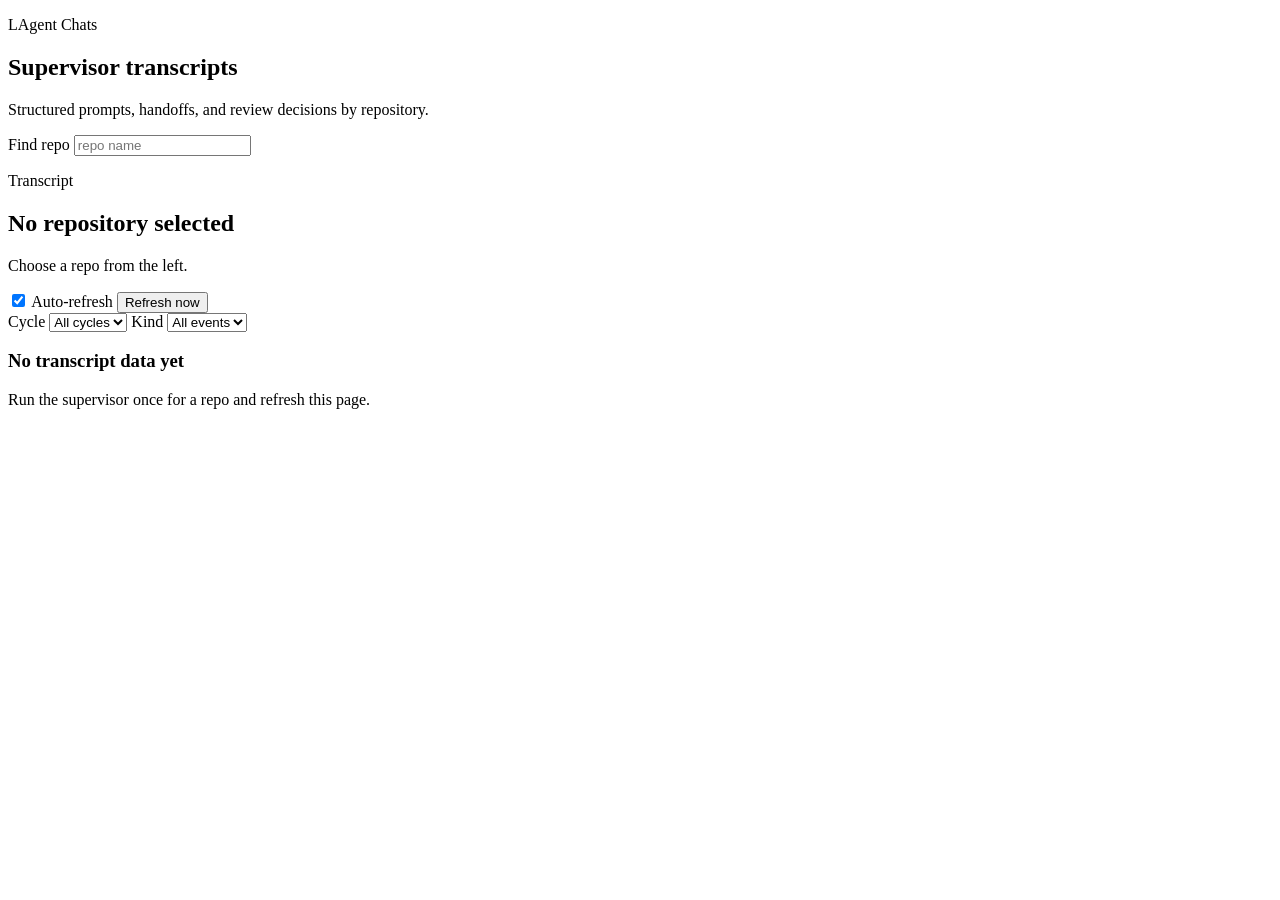
==== chat_viewer/index.html @ 2a5ce25a "Add workflow, chat viewer, git remote, and provider context support" ====
<!doctype html>
<html lang="en">
<head>
  <meta charset="utf-8">
  <meta name="viewport" content="width=device-width, initial-scale=1">
  <title>LAgent Chats</title>
  <link rel="stylesheet" href="_assets/styles.css">
</head>
<body>
  <div class="shell">
    <aside class="sidebar">
      <div class="sidebar-header">
        <p class="eyebrow">LAgent Chats</p>
        <h1>Supervisor transcripts</h1>
        <p class="subtle">Structured prompts, handoffs, and review decisions by repository.</p>
      </div>

      <label class="search">
        <span>Find repo</span>
        <input id="repo-search" type="search" placeholder="repo name">
      </label>

      <div id="repo-list" class="repo-list"></div>
    </aside>

    <main class="content">
      <header class="topbar">
        <div>
          <p id="repo-kicker" class="eyebrow">Transcript</p>
          <h2 id="repo-title">No repository selected</h2>
          <p id="repo-meta" class="subtle">Choose a repo from the left.</p>
        </div>
        <div class="topbar-actions">
          <label class="toggle">
            <input id="auto-refresh" type="checkbox" checked>
            <span>Auto-refresh</span>
          </label>
          <button id="refresh-button" type="button">Refresh now</button>
        </div>
      </header>

      <section class="filters">
        <label>
          <span>Cycle</span>
          <select id="cycle-filter">
            <option value="all">All cycles</option>
          </select>
        </label>
        <label>
          <span>Kind</span>
          <select id="kind-filter">
            <option value="all">All events</option>
          </select>
        </label>
      </section>

      <section id="empty-state" class="empty-state">
        <h3>No transcript data yet</h3>
        <p>Run the supervisor once for a repo and refresh this page.</p>
      </section>

      <section id="transcript" class="transcript" hidden></section>
    </main>
  </div>

  <template id="event-template">
    <article class="event-card">
      <div class="event-header">
        <div>
          <p class="event-badges"></p>
          <h3 class="event-title"></h3>
        </div>
        <time class="event-time"></time>
      </div>
      <details class="event-details">
        <summary>Show content</summary>
        <pre class="event-content"></pre>
      </details>
    </article>
  </template>

  <script src="_assets/app.js" defer></script>
</body>
</html>
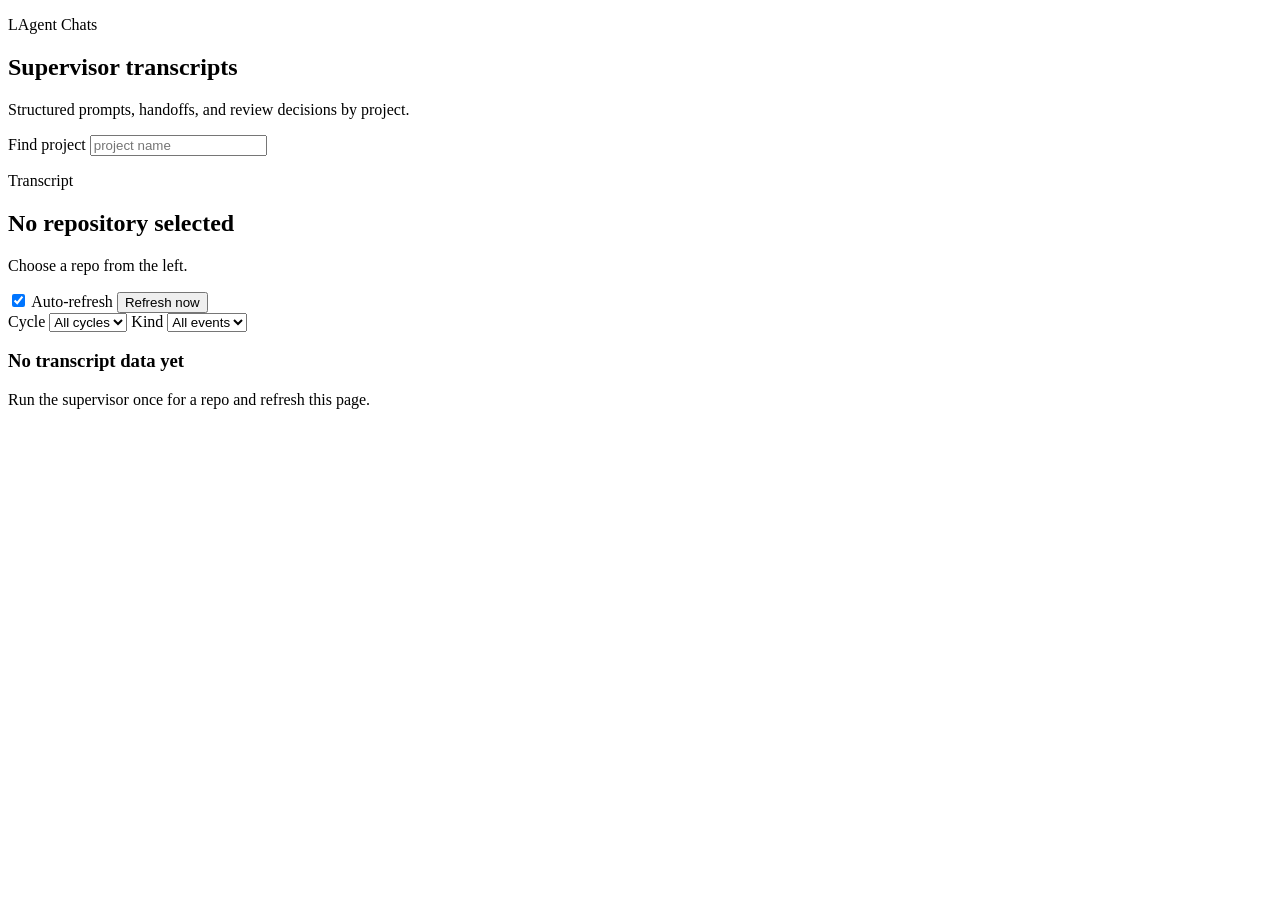
==== commit 58821f42: "Show branch timelines by project" ====
--- a/chat_viewer/index.html
+++ b/chat_viewer/index.html
@@ -12,12 +12,12 @@
       <div class="sidebar-header">
         <p class="eyebrow">LAgent Chats</p>
         <h1>Supervisor transcripts</h1>
-        <p class="subtle">Structured prompts, handoffs, and review decisions by repository.</p>
+        <p class="subtle">Structured prompts, handoffs, and review decisions by project.</p>
       </div>
 
       <label class="search">
-        <span>Find repo</span>
-        <input id="repo-search" type="search" placeholder="repo name">
+        <span>Find project</span>
+        <input id="repo-search" type="search" placeholder="project name">
       </label>
 
       <div id="repo-list" class="repo-list"></div>
@@ -29,6 +29,10 @@
           <p id="repo-kicker" class="eyebrow">Transcript</p>
           <h2 id="repo-title">No repository selected</h2>
           <p id="repo-meta" class="subtle">Choose a repo from the left.</p>
+          <div id="repo-doc-panel" class="repo-doc-panel" hidden>
+            <p class="eyebrow">Current Markdown Files</p>
+            <div id="repo-doc-links" class="repo-doc-links"></div>
+          </div>
         </div>
         <div class="topbar-actions">
           <label class="toggle">
@@ -39,7 +43,7 @@
         </div>
       </header>
 
-      <section class="filters">
+      <section id="filters" class="filters">
         <label>
           <span>Cycle</span>
           <select id="cycle-filter">
@@ -54,6 +58,29 @@
         </label>
       </section>
 
+      <section id="branch-panel" class="branch-panel" hidden>
+        <div class="branch-panel-header">
+          <div>
+            <p class="eyebrow">Branch Tree</p>
+            <h3 id="branch-title">No branching yet</h3>
+            <p id="branch-meta" class="subtle"></p>
+          </div>
+        </div>
+        <div id="branch-current-path" class="branch-current-path"></div>
+        <div id="branch-episodes" class="branch-episodes"></div>
+      </section>
+
+      <section id="branch-board" class="branch-board" hidden>
+        <div class="branch-board-header">
+          <div>
+            <p class="eyebrow">Branch Timelines</p>
+            <h3 id="branch-board-title">No branch timelines yet</h3>
+            <p id="branch-board-meta" class="subtle"></p>
+          </div>
+        </div>
+        <div id="branch-board-grid" class="branch-board-grid"></div>
+      </section>
+
       <section id="empty-state" class="empty-state">
         <h3>No transcript data yet</h3>
         <p>Run the supervisor once for a repo and refresh this page.</p>
@@ -63,22 +90,6 @@
     </main>
   </div>
 
-  <template id="event-template">
-    <article class="event-card">
-      <div class="event-header">
-        <div>
-          <p class="event-badges"></p>
-          <h3 class="event-title"></h3>
-        </div>
-        <time class="event-time"></time>
-      </div>
-      <details class="event-details">
-        <summary>Show content</summary>
-        <pre class="event-content"></pre>
-      </details>
-    </article>
-  </template>
-
   <script src="_assets/app.js" defer></script>
 </body>
 </html>
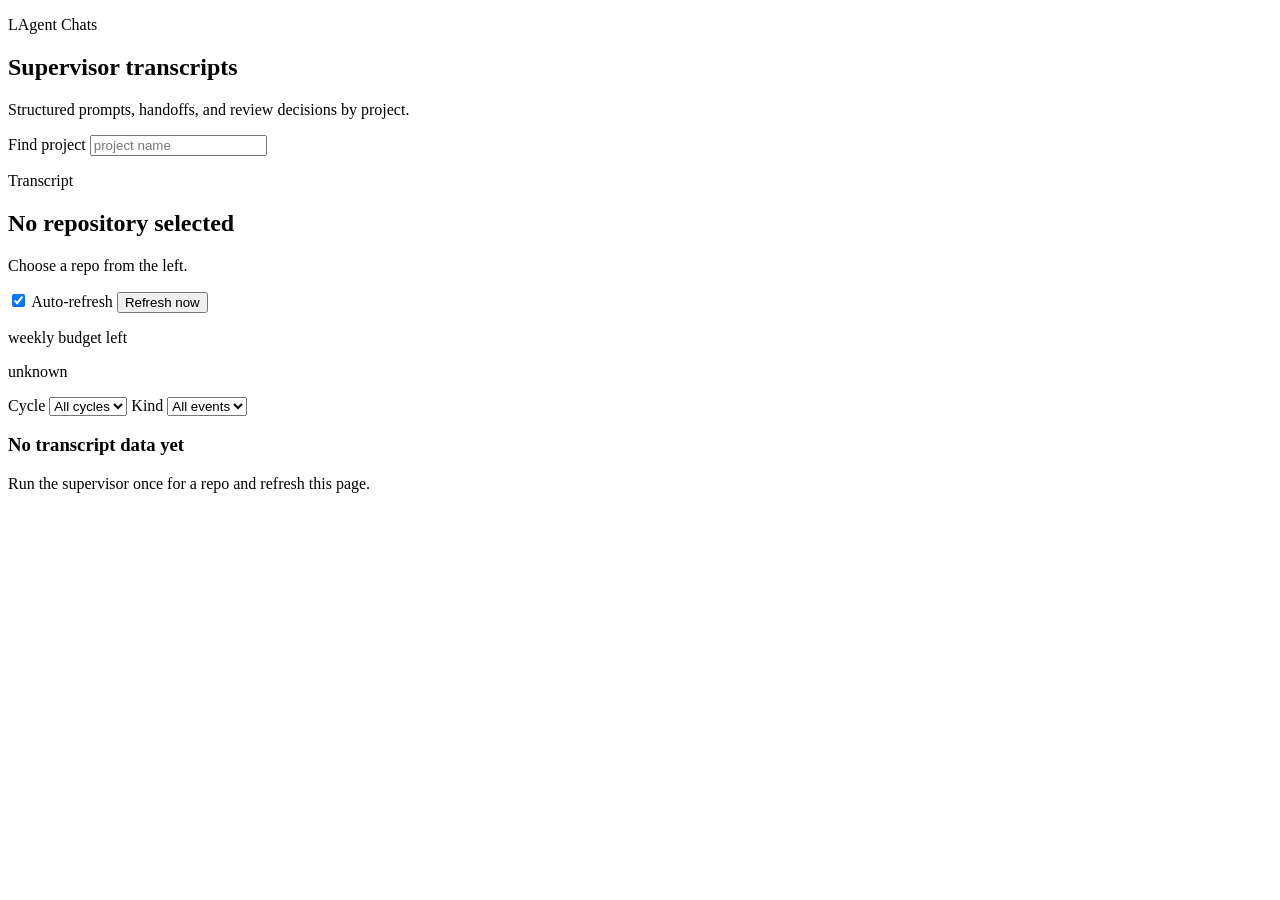
==== commit fba0cf0e: "Add proof-complete cleanup phase" ====
--- a/chat_viewer/index.html
+++ b/chat_viewer/index.html
@@ -4,7 +4,15 @@
   <meta charset="utf-8">
   <meta name="viewport" content="width=device-width, initial-scale=1">
   <title>LAgent Chats</title>
-  <link rel="stylesheet" href="_assets/styles.css">
+  <script>
+    (function () {
+      const stamp = String(Date.now());
+      const link = document.createElement("link");
+      link.rel = "stylesheet";
+      link.href = `_assets/styles.css?t=${encodeURIComponent(stamp)}`;
+      document.head.append(link);
+    })();
+  </script>
 </head>
 <body>
   <div class="shell">
@@ -35,11 +43,18 @@
           </div>
         </div>
         <div class="topbar-actions">
-          <label class="toggle">
-            <input id="auto-refresh" type="checkbox" checked>
-            <span>Auto-refresh</span>
-          </label>
-          <button id="refresh-button" type="button">Refresh now</button>
+          <div class="topbar-action-row">
+            <label class="toggle">
+              <input id="auto-refresh" type="checkbox" checked>
+              <span>Auto-refresh</span>
+            </label>
+            <button id="refresh-button" type="button">Refresh now</button>
+          </div>
+          <div id="codex-budget-indicator" class="topbar-status" aria-live="polite">
+            <p id="codex-budget-label" class="topbar-status-label">weekly budget left</p>
+            <p id="codex-budget-value" class="topbar-status-value">unknown</p>
+            <p id="codex-budget-reset" class="topbar-status-meta subtle"></p>
+          </div>
         </div>
       </header>
 
@@ -90,6 +105,14 @@
     </main>
   </div>
 
-  <script src="_assets/app.js" defer></script>
+  <script>
+    (function () {
+      const stamp = String(Date.now());
+      const script = document.createElement("script");
+      script.src = `_assets/app.js?t=${encodeURIComponent(stamp)}`;
+      script.defer = true;
+      document.body.append(script);
+    })();
+  </script>
 </body>
 </html>
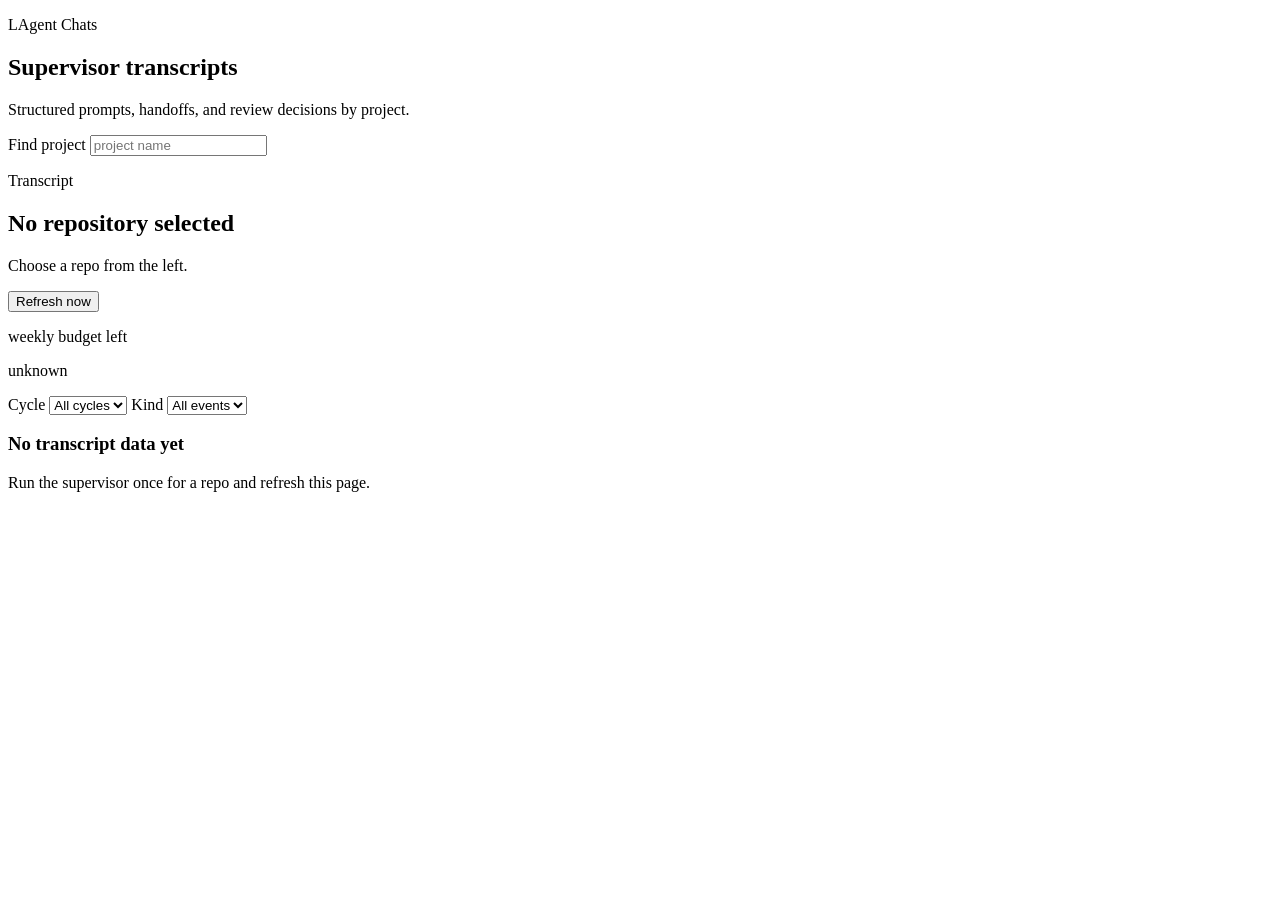
==== commit 4b77957e: "Upgrade theorem frontier workflow and web exports" ====
--- a/chat_viewer/index.html
+++ b/chat_viewer/index.html
@@ -1,5 +1,5 @@
 <!doctype html>
-<html lang="en">
+<html lang="en" data-viewer-version="__VIEWER_VERSION__">
 <head>
   <meta charset="utf-8">
   <meta name="viewport" content="width=device-width, initial-scale=1">
@@ -44,10 +44,6 @@
         </div>
         <div class="topbar-actions">
           <div class="topbar-action-row">
-            <label class="toggle">
-              <input id="auto-refresh" type="checkbox" checked>
-              <span>Auto-refresh</span>
-            </label>
             <button id="refresh-button" type="button">Refresh now</button>
           </div>
           <div id="codex-budget-indicator" class="topbar-status" aria-live="polite">
@@ -102,6 +98,7 @@
       </section>
 
       <section id="transcript" class="transcript" hidden></section>
+
     </main>
   </div>
 
